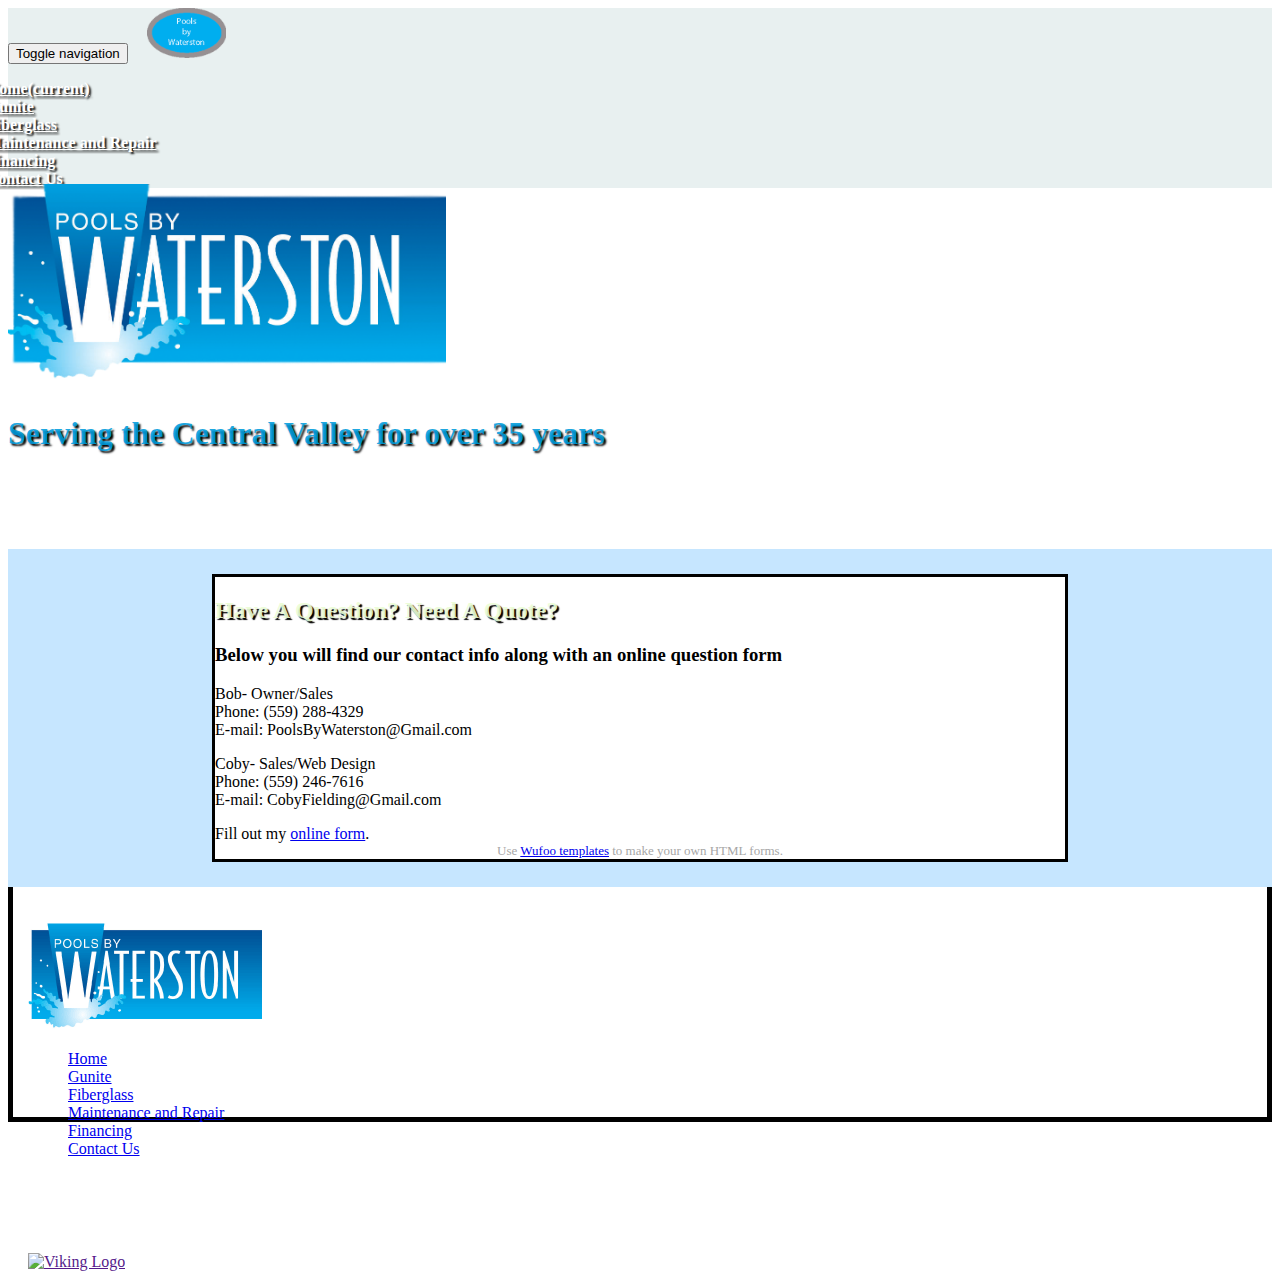
==== contact.html @ c2f9962b "style and contact updates" ====
<!DOCTYPE html>
<html lang="en">
<head>
	<meta charset="UTF-8">
	<title>Pools By Waterston</title>
	<meta name="description" content="#"/>
	<meta name="keywords" content="#"/>
	<meta name="viewport" content="width=device-width, initial-scale=1">

	<link rel="stylesheet" href="css/font-awesome.css">
	<link rel="stylesheet" href="css/bootstrap.css">
	<link rel="stylesheet" href="css/styles.css">
	<link rel="stylesheet" href="js/lightbox.js" type="text/css" media="screen">
	<script type="text/javascript" src="js/lightbox.js"></script>





</head>
<body>
	<header>
	<!-- ===========================navigation section============================== -->
    <nav class="navbar navbar-default">
        <div class="container-fluid">
      <!-- Brand and toggle get grouped for better mobile display -->
            <div class="navbar-header">
                <button type="button" class="navbar-toggle collapsed" data-toggle="collapse" data-target="#bs-example-navbar-collapse-1" aria-expanded="false">
                    <span class="sr-only">Toggle navigation</span>
                    <span class="icon-bar"></span>
                    <span class="icon-bar"></span>
                    <span class="icon-bar"></span>
                </button>
                <a class="navbar-brand" href="#"><img src="images/logo.png" alt=""></a>
            </div>

      <!-- Collect the nav links, forms, and other content for toggling -->
            <div class="collapse navbar-collapse" id="bs-example-navbar-collapse-1">
                <ul class="nav text-center navbar-nav navbar-right">
                    <li><a href="index.html">Home<span class="sr-only">(current)</span></a></li>
                    <li><a href="gunite.html">Gunite</a></li>
                    <li><a href="fiberglass.html">Fiberglass</a></li>
                    <li><a href="maintenanceandrepair.html">Maintenance and Repair</a></li>
                    <li><a href="finance.html">Financing</a></li>
					<li><a href="contact.html">Contact Us</a></li>
                </ul>
            </div><!-- /.navbar-collapse -->
        </div><!-- /.container-fluid -->
    </nav>
	<script type="text/javascript" src="js/lightbox.js"></script>
	</header>
	<section class="headline">
		<div class="jumbotron">
			<div class="container text-center">
				<img class="logoHero logo img-responsive center-block" src="images/originalLogo.png" alt="">
				<h2 class="ad">Serving the Central Valley for over 35 years</h2>
			</div>
		</div>
	</section>
	<!-- ===============================end of nav====================================== -->

    <section class="colorChanger">
		<div class="container-fluid myBlue">
			<div class="myContainer text-center">
				<h2 class="text-center">Have A Question? Need A Quote?</h2>
				<h3>Below you will find our contact info along with an online question form</h3>
				<p class="contactP">Bob- Owner/Sales <br> Phone: (559) 288-4329 <br> E-mail: PoolsByWaterston@Gmail.com <br></p>
				<p class="contactP">Coby- Sales/Web Design <br> Phone: (559) 246-7616 <br> E-mail: CobyFielding@Gmail.com</p>

				<!--==================================== wufoo form =================================================-->
				<div id="wufoo-s1hgffzq1fm91od">
					Fill out my <a href="https://cobyfielding.wufoo.com/forms/s1hgffzq1fm91od">online form</a>.
				</div>
				<div id="wuf-adv" style="font-family:inherit;font-size: small;color:#a7a7a7;text-align:center;display:block;">Use <a href="http://www.wufoo.com/gallery/templates/">Wufoo templates</a> to make your own HTML forms.</div>
					<script type="text/javascript">var s1hgffzq1fm91od;(function(d, t) {
				var s = d.createElement(t), options = {
				'userName':'cobyfielding',
				'formHash':'s1hgffzq1fm91od',
				'autoResize':true,
				'height':'783',
				'async':true,
				'host':'wufoo.com',
				'header':'show',
				'ssl':true};
				s.src = ('https:' == d.location.protocol ? 'https://' : 'http://') + 'www.wufoo.com/scripts/embed/form.js';
				s.onload = s.onreadystatechange = function() {
				var rs = this.readyState; if (rs) if (rs != 'complete') if (rs != 'loaded') return;
				try { s1hgffzq1fm91od = new WufooForm();s1hgffzq1fm91od.initialize(options);s1hgffzq1fm91od.display(); } catch (e) {}};
				var scr = d.getElementsByTagName(t)[0], par = scr.parentNode; par.insertBefore(s, scr);
					})(document, 'script');</script>

			</div>
		</div>

    </section>


<!-- =======================================footer============================================= -->
    <footer>
        <div class="container-fluid">
            <div class="row">
                <div class="col-sm-3 hidden-xs logo1">
                    <img src="images/Logo.gif" class="pull-right" alt="Company Logo">
                </div>
                <div class="col-sm-3 nav2 text-center">
                    <ul>
                        <li><a href="index.html">Home</a></li>
                        <li><a href="gunite.html">Gunite</a></li>
                        <li><a href="fiberglass.html">Fiberglass</a></li>
                        <li><a href="maintenanceAndRepair.html">Maintenance and Repair</a></li>
                        <li><a href="finance.html">Financing</a></li>
                        <li><a href="contact.html">Contact Us</a></li>
                    </ul>
                </div>
                <div class="col-sm-3 social text-center">
                    <a href="">
                        <i class="fa fa-facebook fa-3x"></i>
                    </a>

                    <a href="">
                        <i class="fa fa-instagram fa-3x"></i>
                    </a>

                    <a href="">
                        <i class="fa fa-google-plus fa-3x"></i>
                    </a>
                </div>
                <div class="col-sm-3 hidden-xs logo2">
                    <a href=""><img src="images/vikingLogo.jpg" target="_blank" class="footerLogo" alt="Viking Logo"></a>
                </div>
            </div>
        </div>
    </footer>




</body>
<script src="https://ajax.googleapis.com/ajax/libs/jquery/1.11.3/jquery.min.js"></script>
<script src="js/bootstrap.min.js"></script>
</html>
---- css/styles.css ----
h2 {
    color:rgba(235, 253, 212, 0.92);;
    text-shadow: 2px 2px 1px black;
    font-weight: 600;
}

#lightbox{
	background-color:#eee;
	padding: 10px;
	border-bottom: 2px solid #666;
	border-right: 2px solid #666;
	}
#lightboxDetails{
	font-size: 0.8em;
	padding-top: 0.4em;
	}
#lightboxCaption{ float: left; }
#keyboardMsg{ float: right; }
#closeButton{ top: 5px; right: 5px; }

#lightbox img{ border: none; clear: both;}
#overlay img{ border: none; }

#overlay{ background-image: url(overlay.png); }


.bg {
    background-image: url(../images/newPentagonBG.png);
    height: 100%;
    background-attachment: ;
    width:100%;
    background-repeat: repeat;
}
/*.container {
    padding-left: 0;
}*/
/*section {
    width: 80%;
    position: relative;
    left: 10%;
}*/

.myContainer {
    width: 70%;
    margin: 0 auto;
    background-color: white;
    border: 3px solid black;
}

.colorChanger .myGreen {
    background-color: rgba(235, 253, 212, 0.92);
    padding: 25px;
}

.colorChanger .myBlue {
    background-color: rgba(192, 227, 255, 0.9);
    padding: 25px;
}





/*==============================Navigation===================================*/


.navbar-brand {
    padding:4px 15px;
}


.navbar {
    background-color: rgba(179, 204, 204, .3);
    border-color: transparent;
    margin-bottom: 0px;
    width:100%;
    z-index:20;

}
.navbar-default .navbar-nav > li {
    position: relative;
    right: 5%;
}
.navbar-default .navbar-nav > li > a {
    color: #fff;
    text-shadow: 2px 2px 2px #000;
    font-weight:700;
    font-size: 16px;

}
.navbar-default .navbar-nav > li > a:hover {
    background-color: #00569B;
    border-radius: 9px 24px 9px 24px ;
    color:#fff;

}

/*===========================hero=======================================*/

.jumbotron {
    height: 400px;
    background-image: url(../images/newPentagonBG.png);
    background-position: center ;
    background-size: auto;
    background-repeat: repeat;
    margin-bottom:0;
    position: relative;
    top: -55px;
}

.jumbotron h1 {
    color: #00AEEF;
    text-shadow: 2px 2px 1px black;
    padding-top:70px;
}
.ad {
    color:rgba(0, 157, 222, 0.88);;
    font-size: 2em;
    text-shadow: 2px 2px 2px black;
    font-weight: 800;
}
.logoHero {
    margin-top: 35px;
}
.headline {
    height: 345px;
}
/*===================================stats section==========================================*/
.stats {
    height:300px;
    background-color: rgba(192, 227, 255, 0.9);
    margin-bottom:0;
    background-attachment: fixed;
    z-index: 1;
    border: solid 5px rgba(51, 51, 255, .8);
    border-bottom: solid 5px rgba(51, 51, 255, .8);
}
.stats .container {
    padding:55px 0;
}

.statCounter {
    font-size: 2em;
    color: rgba(51, 51, 255, .8);
    background-color: #fff;
    padding:15px;
    border-radius: 50%;

}


/*=====================carousel section====================================================*/


.carousel-inner .item {
    height: 750px;
    background-size: cover;
    background-position: center;
}

.slide-one {
    background-image: url(../images/carouselOne.jpg);
}

.slide-one-logo {
    height:200px;
    width: 300px;
    margin-bottom: 350px;
}

.slide-two {
    background-image: url(../images/carouselTwo.jpg);
}

.slide-three {
    background-image: url(../images/carouselThree.jpg);
}

.slide-four {
    background-image: url(../images/carouselFour.jpg);
}

/*==========================================Background 2================================*/

.background2 {
    background-color: white;
    background-attachment: fixed;
    height: 300px;
    border: solid 5px rgba(51, 51, 255, .8);
    border-bottom: solid 5px rgba(51, 51, 255, .8);
}
.adMover {
    position: relative;
    bottom: -60px;
}
.vikingBlurb {
    color: rgb(51, 153, 255);
}
.vikingLogo {
    height: 200px;
    position: relative;
}


.logo {
    height:200px;
    position: relative;
}

/*=======================================view section===========================*/
.view {
    background-image:url(../images/view.jpg);
    background-repeat: no-repeat;
    background-size: cover;
    height:750px;
}
.viewh {
    color: #FFFF00;
    position:relative;
    right:100px;
}
.viewp {
    color:#fff;
    font-size: 1.5em;
    margin-top:25px;
    position:relative;
    right:100px;
}

/*===================================Background 3 section===============================*/

.background3 {
    background-color: white;
    background-attachment: fixed;
    background-repeat: repeat;
    height: 300px;
    position: relative;
    border: solid 5px rgba(51, 51, 255, .8);
    border-bottom: solid 5px rgba(51, 51, 255, .8);
    padding-top: 75px;
}
.background3 .container {
    height: 200px;
    text-align: center;
    padding-top: 100px;
}

.finance {
    height: 100px;

}
/*================================split screen section============================*/

.splitScreen {
    overflow:hidden;
}
.overlay-1 {
    overflow: hidden;
    background-color:rgba(0, 157, 222, 0.88);;
    height:600px;
    transition: background-color 2s;
}

.overlay-1:hover {
    background-color: transparent;
}
.overlay-2 {
    overflow: hidden;
    background-color:rgba(235, 253, 212, 0.92);
    height:600px;
    width:100%;
    transition: background-color 2s;
}

.overlay-2:hover {
    background-color: transparent;
}
.overlay-1 h2 {
    position: relative;
    top: 232px;
    color: #10516B;
    text-transform: uppercase;
    letter-spacing: 2px;
}
.overlay-2 h2{
    position: relative;
    top: 232px;
    color: #10516B;
    text-transform: uppercase;
    letter-spacing: 2px;
}
.vikingPic {
    background-image: url(../images/vikingPic.jpg);
    background-size: cover;
    background-repeat: no-repeat;
    background-position: center;
    height:600px;
    padding-left: 0;
    padding-right: 0;

}

.gunitePic {
    background-image: url(../images/gunitePic.jpg);
    background-size: cover;
    background-repeat: no-repeat;
    background-position: center;
    height:600px;
    padding-left: 0;
    padding-right: 0;

}

/*===================================footer section==================================*/

footer {
    height:200px;
    background-color: #fff;
    padding:15px;
    border-left: 5px solid black;
    border-right: 5px solid black;
    border-bottom: 5px solid black;
}

footer ul li  {
    list-style: none;
}

.logo1 {
    margin-top:21px;
}

.footerLogo {
    height:107px;
    margin-top:21px;
}

.social {
    padding-top:40px;
}

.social a {
    padding-right:10px;
    padding-left:10px;
}

/*==========================================media queries=============================================*/

@media (max-width: 767px) {
    .stats {
        height: 540px;
    }
    .background2 {
        height: 680px;
    }
    footer ul {
        padding: 0;
    }

}

/*=======================================gunite page=========================================*/

.navbar-brand {
    padding-top:0;
}
.navbar-brand img {
    height: 50px;
}
#menu {
    background-color: rgba(192, 227, 255, 0.9);
    height: 700px;
    padding: 50px;

}
#menu .nav.nav-tabs li a {
    border: 1px solid rgba(0, 0, 0, 0.23);
    border-radius: 2px;
}
.col-xs-6.col-sm-3.food {
    padding: 15px;
}
section.gallery {
    padding-bottom: 149px;
    margin-bottom: 0px;
}

.food {
    background-color: #fff;

}
.food img {
    height: 200px;
}
.food p {
    height: 175px;
}
.gallery {
    background-color: rgba(235, 253, 212, 0.92);
    margin-bottom: 20px;
    padding-bottom: 20px;
}
.thumb {
    padding:0;
}
.thumb  img {
    -webkit-filter: grayscale(80%);
    filter: grayscale(80%);
    transition: -webkit-filter 1s;
}
.thumb  img:hover {
    -webkit-filter: grayscale(0%);
    filter: grayscale(0%);
}


@media (max-width:767px){
    #menu {
        height: 1625px;
        padding:0;
    }
    .food p {
        height: 375px;
    }
    .food h3 {
        font-size: 18px;
        font-weight: 600;
    }
    #menu li a {
        color: #000;
        font-weight: 500;
        font-size: 20px;
    }
    #menu .nav.nav-tabs li a {
        border: 1px solid rgba(0, 0, 0, 0.23);
        border-radius: 2px;
    }
}

@media (min-width: 768px) and (max-width: 992px){
    .food p {
        height: 260px;
    }
}
/*============================================viking page======================================== */

.fiberglass {
    background-color: rgba(24, 77, 110, 0.74);;
}
.paragraph {
    padding:40px;
    font-size: 1.2em;
    color: #fff;
}
.vikingh1 {
    margin-top:0;
    padding-top:40px ;
}
.vikingGallery {
    padding-top: 40px;
}


/*maintenance and repair page*/





/*==============================================financing page===========================================*/
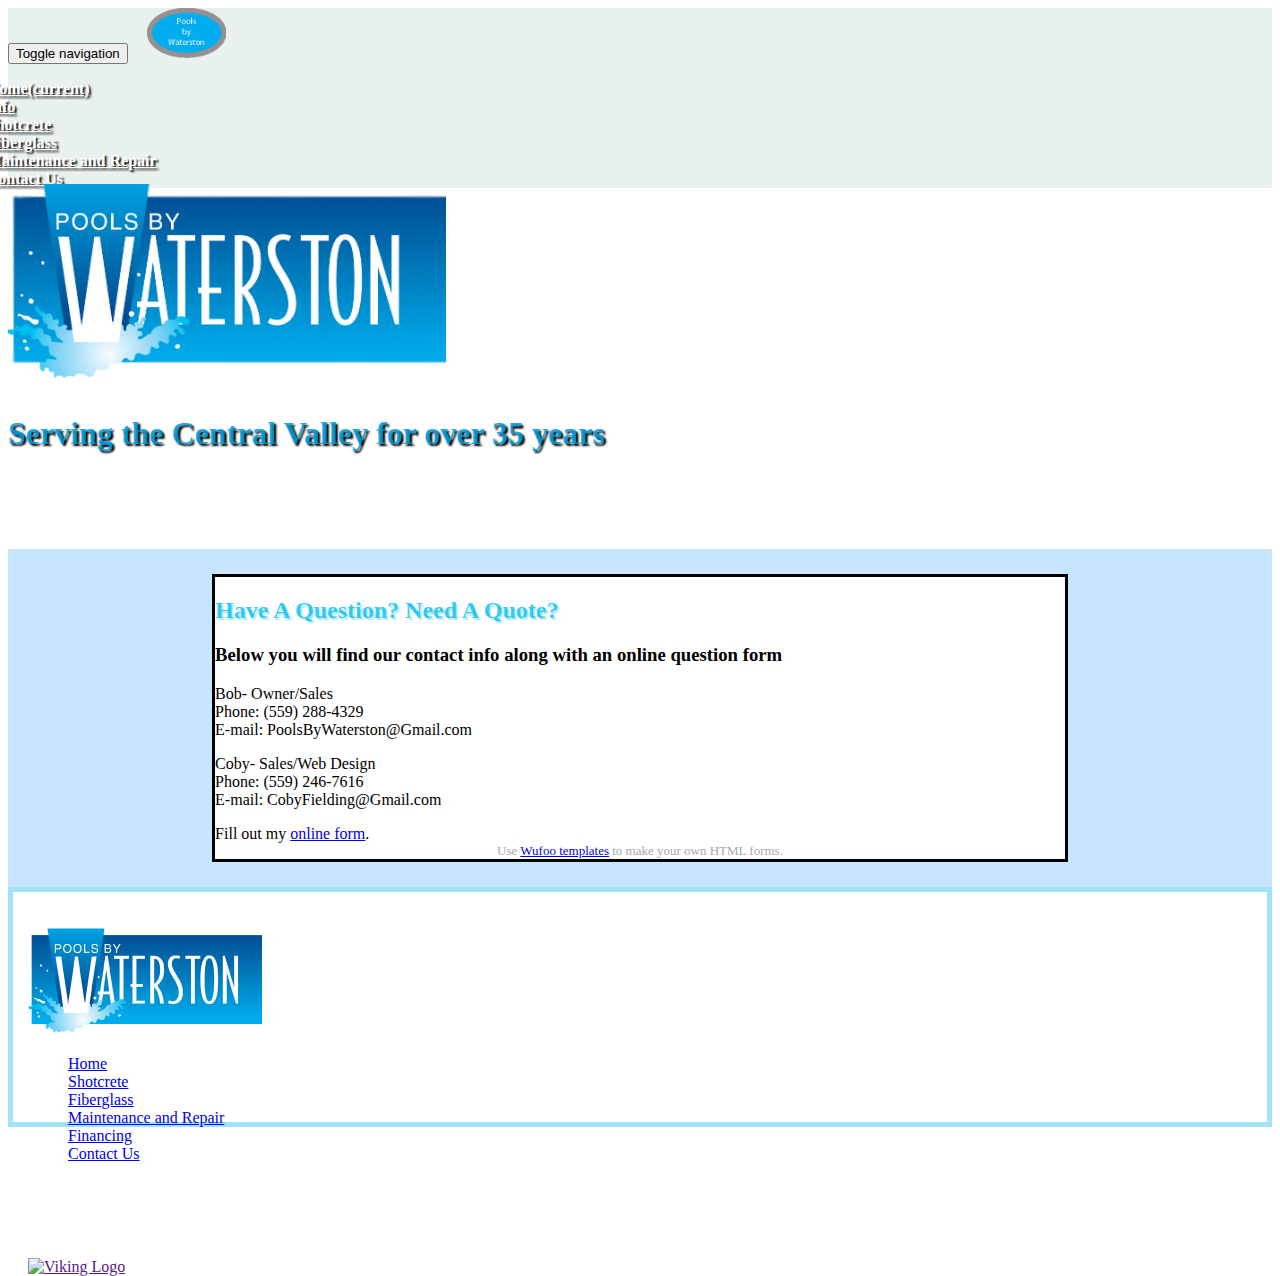
==== commit 0db19ea8: "style chages" ====
--- a/contact.html
+++ b/contact.html
@@ -38,10 +38,11 @@
             <div class="collapse navbar-collapse" id="bs-example-navbar-collapse-1">
                 <ul class="nav text-center navbar-nav navbar-right">
                     <li><a href="index.html">Home<span class="sr-only">(current)</span></a></li>
-                    <li><a href="gunite.html">Gunite</a></li>
+					<li><a href="info.html">Info</a></li>
+                    <li><a href="shotcrete.html">Shotcrete</a></li>
                     <li><a href="fiberglass.html">Fiberglass</a></li>
                     <li><a href="maintenanceandrepair.html">Maintenance and Repair</a></li>
-                    <li><a href="finance.html">Financing</a></li>
+
 					<li><a href="contact.html">Contact Us</a></li>
                 </ul>
             </div><!-- /.navbar-collapse -->
@@ -105,7 +106,7 @@
                 <div class="col-sm-3 nav2 text-center">
                     <ul>
                         <li><a href="index.html">Home</a></li>
-                        <li><a href="gunite.html">Gunite</a></li>
+                        <li><a href="shotcrete.html">Shotcrete</a></li>
                         <li><a href="fiberglass.html">Fiberglass</a></li>
                         <li><a href="maintenanceAndRepair.html">Maintenance and Repair</a></li>
                         <li><a href="finance.html">Financing</a></li>
--- a/css/styles.css
+++ b/css/styles.css
@@ -1,7 +1,7 @@
 
 h2 {
-    color:rgba(235, 253, 212, 0.92);;
-    text-shadow: 2px 2px 1px black;
+    color: rgba(0, 192, 239, 0.78);
+    text-shadow: 2px 2px 1px rgba(161, 227, 248, 0.87);
     font-weight: 600;
 }
 
@@ -133,8 +133,8 @@
     margin-bottom:0;
     background-attachment: fixed;
     z-index: 1;
-    border: solid 5px rgba(51, 51, 255, .8);
-    border-bottom: solid 5px rgba(51, 51, 255, .8);
+    border: solid 5px rgba(47, 193, 240, 0.45);
+
 }
 .stats .container {
     padding:55px 0;
@@ -152,7 +152,11 @@
 
 /*=====================carousel section====================================================*/
 
-
+.carousel-caption h2 {
+    color:rgba(235, 253, 212, 0.92);;
+    text-shadow: 2px 2px 1px black;
+    font-weight: 600;
+}
 .carousel-inner .item {
     height: 750px;
     background-size: cover;
@@ -187,8 +191,8 @@
     background-color: white;
     background-attachment: fixed;
     height: 300px;
-    border: solid 5px rgba(51, 51, 255, .8);
-    border-bottom: solid 5px rgba(51, 51, 255, .8);
+    border: solid 5px rgba(47, 193, 240, 0.45);
+
 }
 .adMover {
     position: relative;
@@ -236,8 +240,8 @@
     background-repeat: repeat;
     height: 300px;
     position: relative;
-    border: solid 5px rgba(51, 51, 255, .8);
-    border-bottom: solid 5px rgba(51, 51, 255, .8);
+    border: solid 5px rgba(47, 193, 240, 0.45);
+
     padding-top: 75px;
 }
 .background3 .container {
@@ -318,9 +322,7 @@
     height:200px;
     background-color: #fff;
     padding:15px;
-    border-left: 5px solid black;
-    border-right: 5px solid black;
-    border-bottom: 5px solid black;
+    border: 5px solid rgba(47, 193, 240, 0.45);
 }
 
 footer ul li  {
@@ -417,7 +419,7 @@
 
 @media (max-width:767px){
     #menu {
-        height: 1625px;
+        height: 1735px;
         padding:0;
     }
     .food p {
@@ -436,6 +438,9 @@
         border: 1px solid rgba(0, 0, 0, 0.23);
         border-radius: 2px;
     }
+    footer {
+        height: 275px;
+    }
 }
 
 @media (min-width: 768px) and (max-width: 992px){
@@ -457,15 +462,44 @@
     margin-top:0;
     padding-top:40px ;
 }
+.vikingButton{
+    color: rgba(192, 227, 255, 0.9);
+
+}
 .vikingGallery {
     padding-top: 40px;
 }
-
-
-/*maintenance and repair page*/
-
-
-
-
+.whitey {
+    background-color: white;
+    width:70%;
+    margin: 0 auto;
+}
+
+/*=============================================maintenance and repair page=====================================*/
+
+.maintain {
+    background-color: rgba(192, 227, 255, 0.9);
+    padding: 60px;
+}
+.pool {
+    padding: 20px;
+    border: 3px solid grey;
+    background-color: white;
+}
+.nasty {
+    height: 300px;
+    background-position: center;
+    background-size: contain;
+    background-repeat: no-repeat;
+    border-radius: 10px;
+}
+
+.row.secondRow {
+    margin-top: 125px;
+}
+
+.annualH2 {
+    margin-top: 0;
+}
 
 /*==============================================financing page===========================================*/
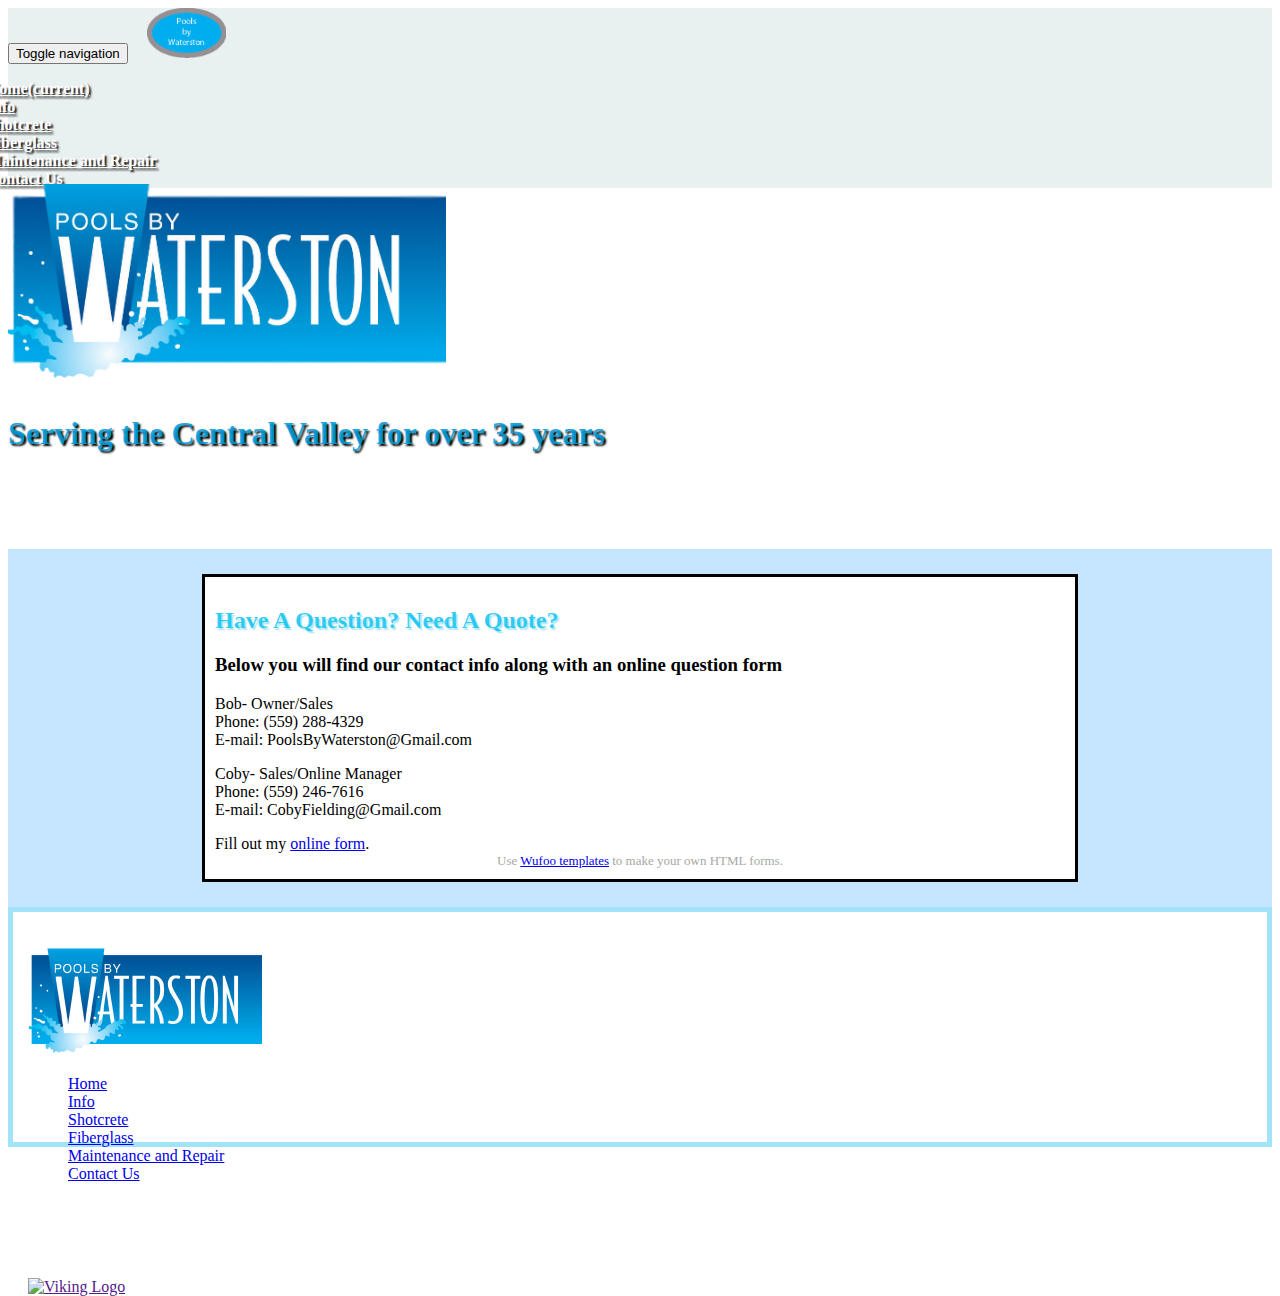
==== commit 3ca57abf: "optimizing and editing" ====
--- a/contact.html
+++ b/contact.html
@@ -66,7 +66,7 @@
 				<h2 class="text-center">Have A Question? Need A Quote?</h2>
 				<h3>Below you will find our contact info along with an online question form</h3>
 				<p class="contactP">Bob- Owner/Sales <br> Phone: (559) 288-4329 <br> E-mail: PoolsByWaterston@Gmail.com <br></p>
-				<p class="contactP">Coby- Sales/Web Design <br> Phone: (559) 246-7616 <br> E-mail: CobyFielding@Gmail.com</p>
+				<p class="contactP">Coby- Sales/Online Manager <br> Phone: (559) 246-7616 <br> E-mail: CobyFielding@Gmail.com</p>
 
 				<!--==================================== wufoo form =================================================-->
 				<div id="wufoo-s1hgffzq1fm91od">
@@ -106,10 +106,10 @@
                 <div class="col-sm-3 nav2 text-center">
                     <ul>
                         <li><a href="index.html">Home</a></li>
+						<li><a href="info.html">Info</a></li>
                         <li><a href="shotcrete.html">Shotcrete</a></li>
                         <li><a href="fiberglass.html">Fiberglass</a></li>
                         <li><a href="maintenanceAndRepair.html">Maintenance and Repair</a></li>
-                        <li><a href="finance.html">Financing</a></li>
                         <li><a href="contact.html">Contact Us</a></li>
                     </ul>
                 </div>
--- a/css/styles.css
+++ b/css/styles.css
@@ -46,8 +46,14 @@
     margin: 0 auto;
     background-color: white;
     border: 3px solid black;
-}
-
+    padding: 10px;
+}
+
+@media (max-width: 767px) {
+    .myContainer {
+        width:90%;
+    }
+}
 .colorChanger .myGreen {
     background-color: rgba(235, 253, 212, 0.92);
     padding: 25px;
@@ -157,6 +163,9 @@
     text-shadow: 2px 2px 1px black;
     font-weight: 600;
 }
+.carousel-caption p {
+    font-size: 1.2em;
+}
 .carousel-inner .item {
     height: 750px;
     background-size: cover;
@@ -372,7 +381,7 @@
 }
 #menu {
     background-color: rgba(192, 227, 255, 0.9);
-    height: 700px;
+    height: 800px;
     padding: 50px;
 
 }
@@ -397,6 +406,9 @@
 }
 .food p {
     height: 175px;
+}
+div#maintenance p{
+    height: 300px;
 }
 .gallery {
     background-color: rgba(235, 253, 212, 0.92);
@@ -451,7 +463,7 @@
 /*============================================viking page======================================== */
 
 .fiberglass {
-    background-color: rgba(24, 77, 110, 0.74);;
+    background-color: rgb(24, 77, 110);
 }
 .paragraph {
     padding:40px;
@@ -460,7 +472,8 @@
 }
 .vikingh1 {
     margin-top:0;
-    padding-top:40px ;
+    padding-top:40px;
+    color: #fff;
 }
 .vikingButton{
     color: rgba(192, 227, 255, 0.9);
@@ -497,7 +510,9 @@
 .row.secondRow {
     margin-top: 125px;
 }
-
+.secondRow h2 {
+    margin-top: 0;
+}
 .annualH2 {
     margin-top: 0;
 }
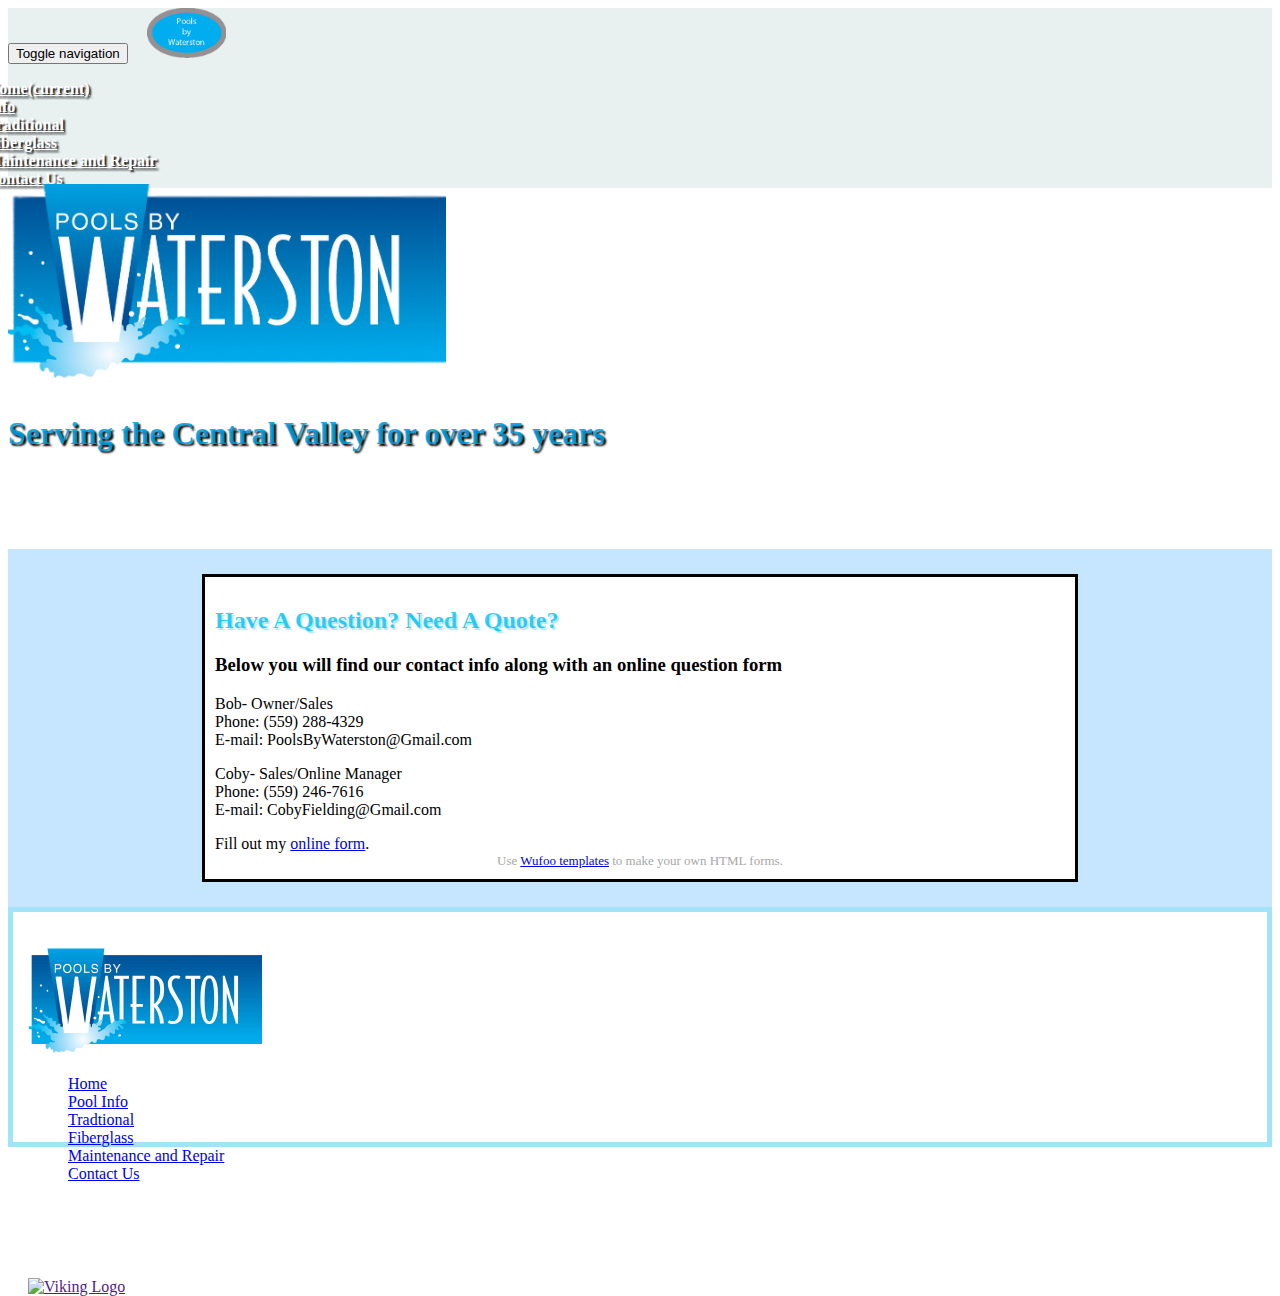
==== commit 516ef23b: "resp and edit" ====
--- a/contact.html
+++ b/contact.html
@@ -39,7 +39,7 @@
                 <ul class="nav text-center navbar-nav navbar-right">
                     <li><a href="index.html">Home<span class="sr-only">(current)</span></a></li>
 					<li><a href="info.html">Info</a></li>
-                    <li><a href="shotcrete.html">Shotcrete</a></li>
+                    <li><a href="shotcrete.html">Traditional</a></li>
                     <li><a href="fiberglass.html">Fiberglass</a></li>
                     <li><a href="maintenanceandrepair.html">Maintenance and Repair</a></li>
 
@@ -106,8 +106,8 @@
                 <div class="col-sm-3 nav2 text-center">
                     <ul>
                         <li><a href="index.html">Home</a></li>
-						<li><a href="info.html">Info</a></li>
-                        <li><a href="shotcrete.html">Shotcrete</a></li>
+						<li><a href="info.html">Pool Info</a></li>
+                        <li><a href="shotcrete.html">Tradtional</a></li>
                         <li><a href="fiberglass.html">Fiberglass</a></li>
                         <li><a href="maintenanceAndRepair.html">Maintenance and Repair</a></li>
                         <li><a href="contact.html">Contact Us</a></li>
--- a/css/styles.css
+++ b/css/styles.css
@@ -49,7 +49,7 @@
     padding: 10px;
 }
 
-@media (max-width: 767px) {
+@media (max-width: 991px) {
     .myContainer {
         width:90%;
     }
@@ -137,6 +137,7 @@
     height:300px;
     background-color: rgba(192, 227, 255, 0.9);
     margin-bottom:0;
+    margin-top: 20px;
     background-attachment: fixed;
     z-index: 1;
     border: solid 5px rgba(47, 193, 240, 0.45);
@@ -174,6 +175,8 @@
 
 .slide-one {
     background-image: url(../images/carouselOne.jpg);
+    height:450px;
+    background-position: center;
 }
 
 .slide-one-logo {
@@ -184,16 +187,25 @@
 
 .slide-two {
     background-image: url(../images/carouselTwo.jpg);
+    height:450px;
+    background-position: center;
 }
 
 .slide-three {
     background-image: url(../images/carouselThree.jpg);
+    height:450px;
+    background-position: center;
+    background-position: center;
 }
 
 .slide-four {
     background-image: url(../images/carouselFour.jpg);
-}
-
+    height:450px;
+    background-position: center;
+}
+.margin-fix {
+    margin-bottom: 20px;
+}
 /*==========================================Background 2================================*/
 
 .background2 {
@@ -371,7 +383,7 @@
 
 }
 
-/*=======================================gunite page=========================================*/
+/*=======================================Shotcrete page=========================================*/
 
 .navbar-brand {
     padding-top:0;
@@ -379,11 +391,24 @@
 .navbar-brand img {
     height: 50px;
 }
+
+section.gallery {
+    padding-bottom: 149px;
+    margin-bottom: 0px;
+}
+.paragraphShotcrete {
+    padding:40px;
+    font-size: 1.2em;
+    color: rgba(108, 98, 97, 0.74);
+}
+
+
+/*=========================================info page=======================================================*/
+
 #menu {
     background-color: rgba(192, 227, 255, 0.9);
     height: 800px;
     padding: 50px;
-
 }
 #menu .nav.nav-tabs li a {
     border: 1px solid rgba(0, 0, 0, 0.23);
@@ -392,11 +417,6 @@
 .col-xs-6.col-sm-3.food {
     padding: 15px;
 }
-section.gallery {
-    padding-bottom: 149px;
-    margin-bottom: 0px;
-}
-
 .food {
     background-color: #fff;
 
@@ -431,7 +451,7 @@
 
 @media (max-width:767px){
     #menu {
-        height: 1735px;
+        height: 1535px;
         padding:0;
     }
     .food p {
@@ -450,11 +470,30 @@
         border: 1px solid rgba(0, 0, 0, 0.23);
         border-radius: 2px;
     }
+    #financing p {
+        height: 270px;
+    }
+    #planning p {
+        height: 280px;
+    }
+    #building p {
+        height: 220px;
+    }
+    #maintenance p {
+        height: 300px;
+    }
     footer {
         height: 275px;
     }
-}
-
+
+}
+@media (max-width: 991px){
+    .thumb  img {
+        -webkit-filter: grayscale(0%);
+        filter: grayscale(0%);
+        transition: -webkit-filter 1s;
+    }
+}
 @media (min-width: 768px) and (max-width: 992px){
     .food p {
         height: 260px;
@@ -470,6 +509,7 @@
     font-size: 1.2em;
     color: #fff;
 }
+
 .vikingh1 {
     margin-top:0;
     padding-top:40px;
@@ -492,7 +532,7 @@
 
 .maintain {
     background-color: rgba(192, 227, 255, 0.9);
-    padding: 60px;
+    padding-bottom: 25px;
 }
 .pool {
     padding: 20px;
@@ -505,16 +545,28 @@
     background-size: contain;
     background-repeat: no-repeat;
     border-radius: 10px;
-}
-
+    margin: 0 auto;
+}
+.chemTest {
+    margin:0 auto;
+}
+.repairImg {
+    margin:0 auto;
+}
 .row.secondRow {
     margin-top: 125px;
 }
 .secondRow h2 {
     margin-top: 0;
+    text-align: center;
 }
 .annualH2 {
     margin-top: 0;
 }
-
+.listFix li {
+    list-style: none;
+}
+.maint-footer {
+    margin-top: 25px;
+}
 /*==============================================financing page===========================================*/
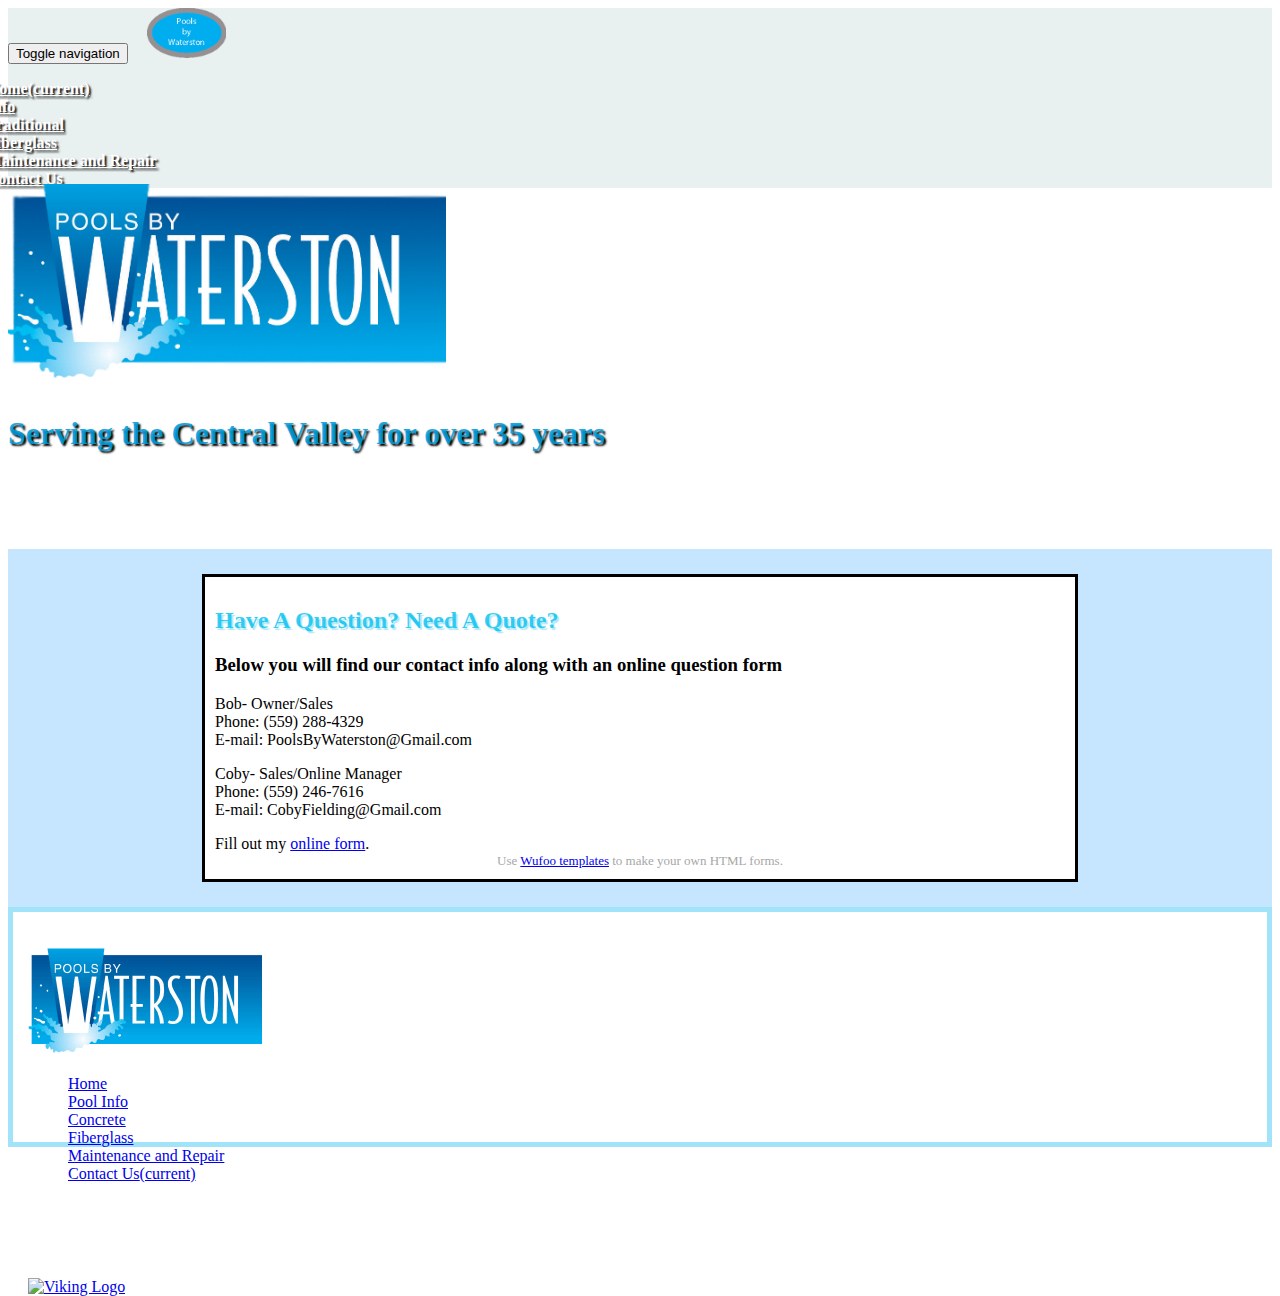
==== commit 0444de33: "final debug and social links" ====
--- a/contact.html
+++ b/contact.html
@@ -107,27 +107,27 @@
                     <ul>
                         <li><a href="index.html">Home</a></li>
 						<li><a href="info.html">Pool Info</a></li>
-                        <li><a href="shotcrete.html">Tradtional</a></li>
+                        <li><a href="shotcrete.html">Concrete</a></li>
                         <li><a href="fiberglass.html">Fiberglass</a></li>
-                        <li><a href="maintenanceAndRepair.html">Maintenance and Repair</a></li>
-                        <li><a href="contact.html">Contact Us</a></li>
+                        <li><a href="maintenanceandrepair.html">Maintenance and Repair</a></li>
+                        <li><a href="contact.html">Contact Us<span class="sr-only">(current)</span></a></li>
                     </ul>
                 </div>
                 <div class="col-sm-3 social text-center">
-                    <a href="">
+                    <a href="https://www.facebook.com/poolsbywaterston/?fref=nf" target="_blank">
                         <i class="fa fa-facebook fa-3x"></i>
                     </a>
 
-                    <a href="">
+                    <a href="https://www.instagram.com/poolsbywaterston/" target="_blank">
                         <i class="fa fa-instagram fa-3x"></i>
                     </a>
 
-                    <a href="">
+                    <a href="https://plus.google.com/112190682653817324242" target="_blank">
                         <i class="fa fa-google-plus fa-3x"></i>
                     </a>
                 </div>
                 <div class="col-sm-3 hidden-xs logo2">
-                    <a href=""><img src="images/vikingLogo.jpg" target="_blank" class="footerLogo" alt="Viking Logo"></a>
+                    <a href="http://www.vikingpools.net/" target="_blank"><img src="images/vikingLogo.jpg" class="footerLogo" alt="Viking Logo"></a>
                 </div>
             </div>
         </div>
--- a/css/styles.css
+++ b/css/styles.css
@@ -206,6 +206,25 @@
 .margin-fix {
     margin-bottom: 20px;
 }
+
+
+/*===================================alternate carousel for xs====================================*/
+
+.alternate-caption {
+    position: relative;
+    top: 180px;
+}
+.alternate-caption h2 {
+    color: rgba(235, 253, 212, 0.92);
+    text-shadow: 2px 2px 1px black;
+}
+.alternate-caption p {
+    color: #fff;
+}
+.alternate-caption a {
+    background-color: rgba(192, 227, 255, 0.9);
+    color: #000;
+}
 /*==========================================Background 2================================*/
 
 .background2 {
@@ -451,7 +470,7 @@
 
 @media (max-width:767px){
     #menu {
-        height: 1535px;
+        height: 1750px;
         padding:0;
     }
     .food p {
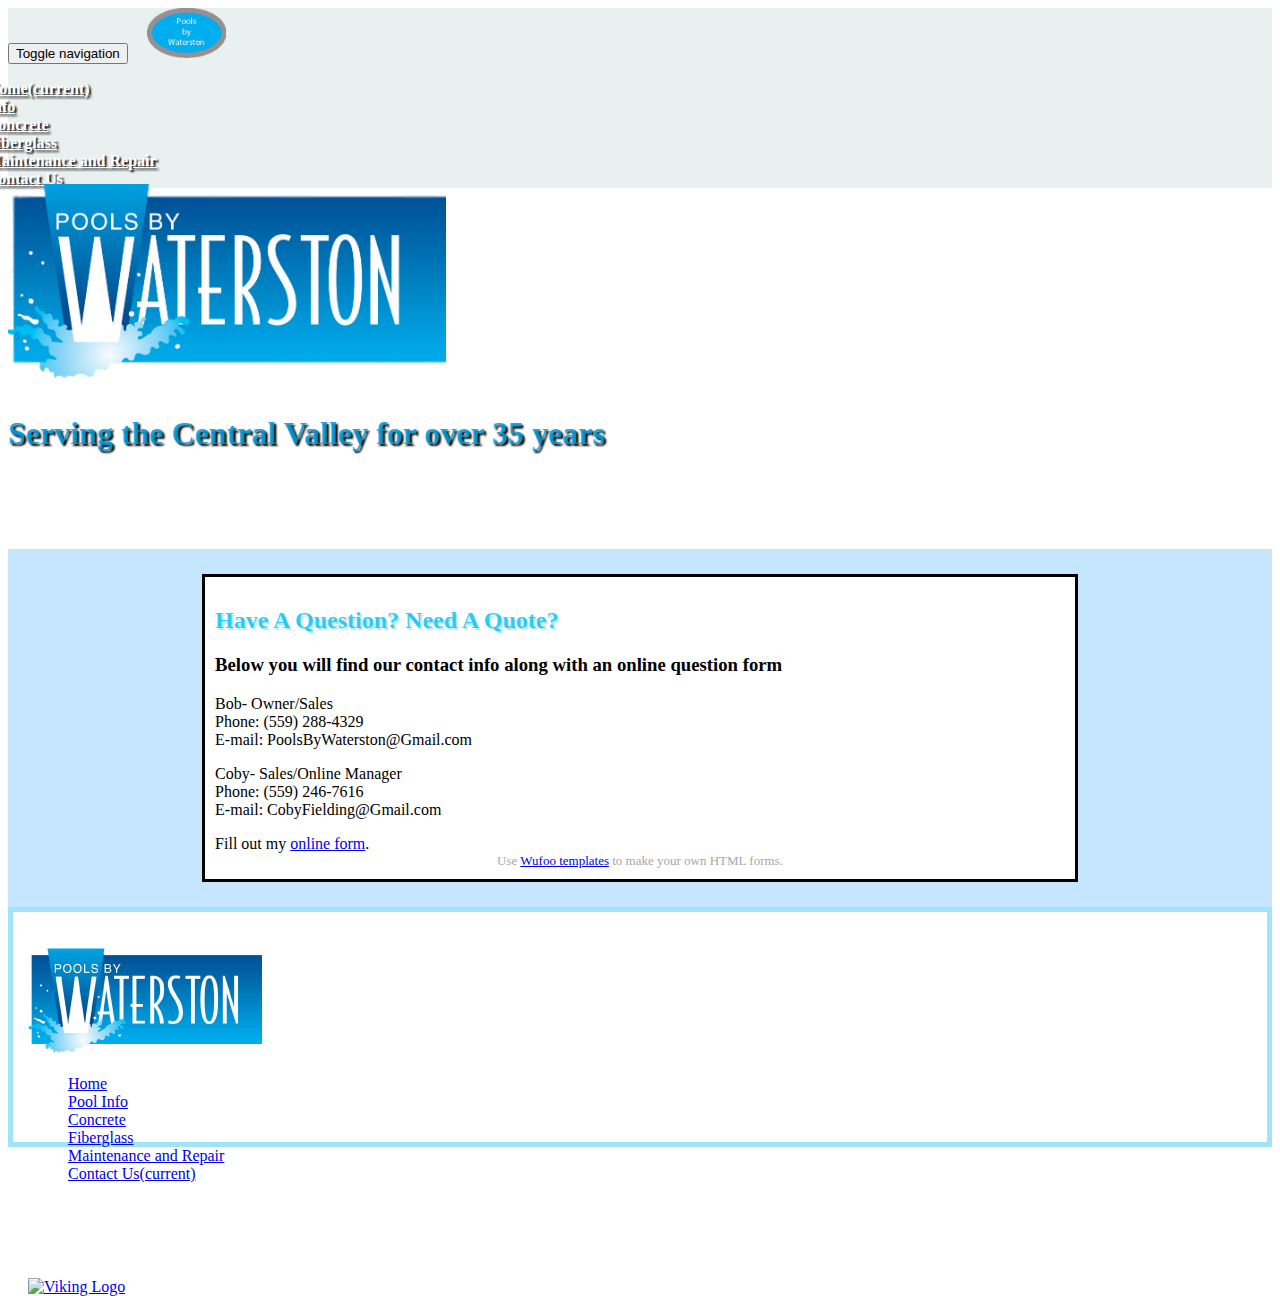
==== commit c142a1c9: "style changes" ====
--- a/contact.html
+++ b/contact.html
@@ -39,7 +39,7 @@
                 <ul class="nav text-center navbar-nav navbar-right">
                     <li><a href="index.html">Home<span class="sr-only">(current)</span></a></li>
 					<li><a href="info.html">Info</a></li>
-                    <li><a href="shotcrete.html">Traditional</a></li>
+                    <li><a href="shotcrete.html">Concrete</a></li>
                     <li><a href="fiberglass.html">Fiberglass</a></li>
                     <li><a href="maintenanceandrepair.html">Maintenance and Repair</a></li>
 
